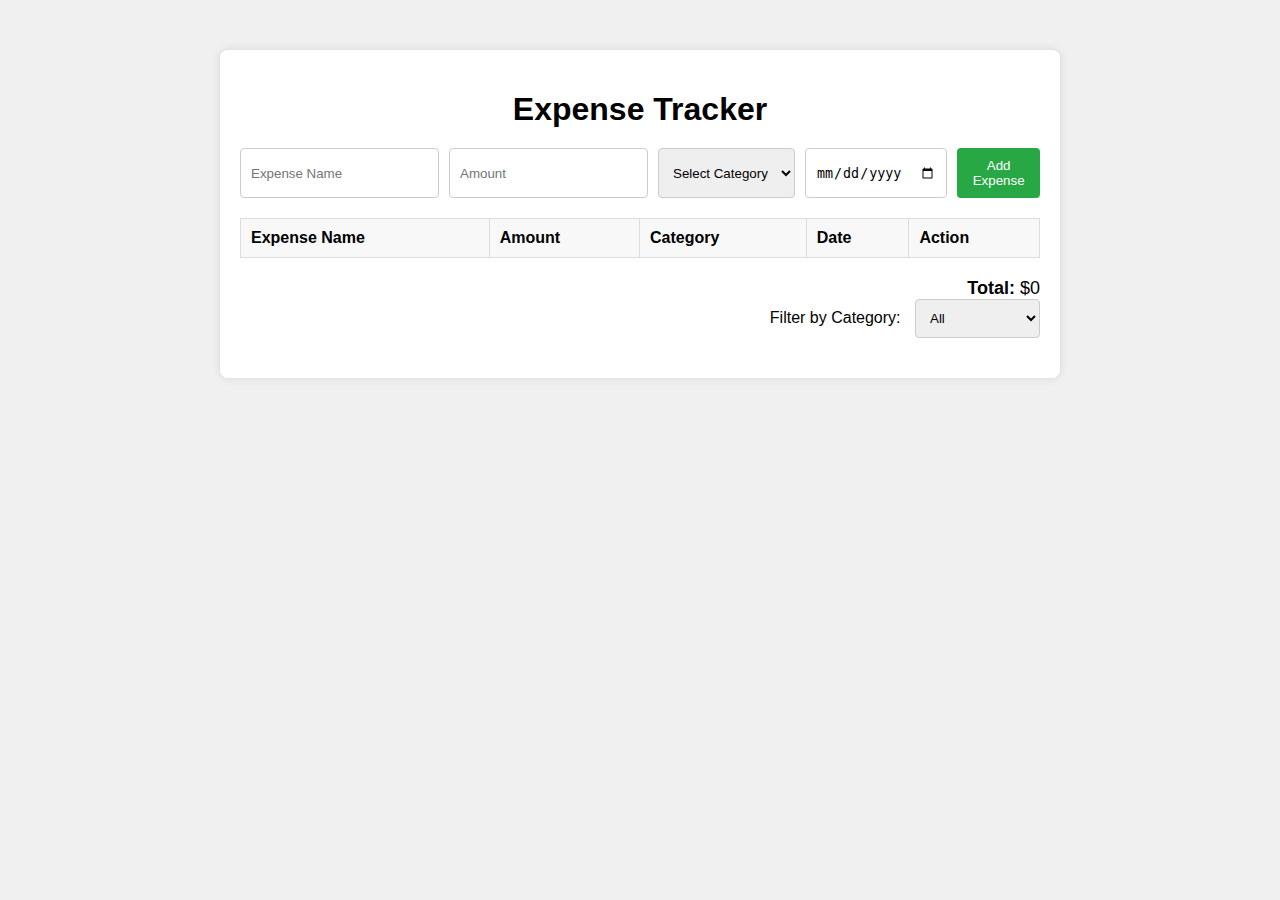
==== index.html @ 0efaba0f "project added" ====
<!DOCTYPE html>
<html>

<head>
    <title>Expense Tracker</title>
    <link rel="stylesheet" type="text/css" href="css.css" >
</head>

<body>
    <div class="container">
        <h1>Expense Tracker</h1>
        <form id="expense-form">
            <input type="text" id="expense-name" placeholder="Expense Name" required />
            <input type="number" id="expense-amount" placeholder="Amount" required />
            <select id="expense-category" required>
                <option value="" disabled selected>Select Category</option>
                <option value="Food">Food</option>
                <option value="Transport">Transport</option>
                <option value="Entertainment">Entertainment</option>
                <option value="Other">Other</option>
            </select>
            <input type="date" id="expense-date" required />
            <button type="submit">Add Expense</button>
        </form>
        <div class="expense-table">
            <table>
                <thead>
                    <tr>
                        <th>Expense Name</th>
                        <th>Amount</th>
                        <th>Category</th>
                        <th>Date</th>
                        <th>Action</th>
                    </tr>
                </thead>
                <tbody id="expense-list"></tbody>
            </table>
            <div class="total-amount">
                <strong>Total:</strong> $<span id="total-amount">0</span>
            </div>
        </div>
        <div class="filter">
            <label for="filter-category">Filter by Category:</label>
            <select id="filter-category">
                <option value="All">All</option>
                <option value="Food">Food</option>
                <option value="Transport">Transport</option>
                <option value="Entertainment">Entertainment</option>
                <option value="Other">Other</option>
            </select>
        </div>
    </div>
    <script>
        document.addEventListener("DOMContentLoaded", () => {
    const expenseForm = document.getElementById("expense-form");
    const expenseList = document.getElementById("expense-list");
    const totalAmount = document.getElementById("total-amount");
    const filterCategory = document.getElementById("filter-category");

    let expenses = [];

    expenseForm.addEventListener("submit", (e) => {
        e.preventDefault();

        const name = document.getElementById("expense-name").value;
        const amount = parseFloat(document.getElementById("expense-amount").value);
        const category = document.getElementById("expense-category").value;
        const date = document.getElementById("expense-date").value;

        const expense = {
            id: Date.now(),
            name,
            amount,
            category,
            date
        };
         
        expenses.push(expense);
        displayExpenses(expenses);
        updateTotalAmount();

        expenseForm.reset();
    });

    expenseList.addEventListener("click", (e) => {
        if (e.target.classList.contains("delete-btn")) {
            const id = parseInt(e.target.dataset.id);
            expenses = expenses.filter(expense => expense.id !== id) ;
            displayExpenses(expenses);
            updateTotalAmount();
        }

        if (e.target.classList.contains("edit-btn")) {
            const id = parseInt(e.target.dataset.id);
            const expense = expenses.find(expense => expense.id === id);

            document.getElementById("expense-name").value = expense.name;
            document.getElementById("expense-amount").value = expense.amount;
            document.getElementById("expense-category").value = expense.category;
            document.getElementById("expense-date").value = expense.date;

            expenses = expenses.filter(expense => expense.id !== id);
            displayExpenses(expenses);
            updateTotalAmount();
        }
    });

    filterCategory.addEventListener("change", (e) => {
        const category = e.target.value;
        if (category === "All") {
            displayExpenses(expenses);
        } else {
            const filteredExpenses = expenses.filter(expense => expense.category === category);
            displayExpenses(filteredExpenses);
        }
    });

    function displayExpenses(expenses) {
        expenseList.innerHTML = "";
        expenses.forEach(expense => {
            const row = document.createElement("tr");

            row.innerHTML = `
                <td>${expense.name}</td>
                <td>$${expense.amount.toFixed(2)}</td>
                <td>${expense.category}</td>
                <td>${expense.date}</td>
                <td>
                    <button class="edit-btn" data-id="${expense.id}">Edit</button>
                    <button class="delete-btn" data-id="${expense.id}">Delete</button>
                </td>
            `;

            expenseList.appendChild(row);
        });
    }

    function updateTotalAmount() {
        const total = expenses.reduce((sum, expense) => sum + expense.amount, 0);
        totalAmount.textContent = total.toFixed(2);
    }
});
    </script>
</body>

</html>
---- css.css ----
/* * {
    box-sizing: border-box;
    margin: 0;
    padding: 0;
}

body {
    font-family: Arial, sans-serif;
    background-color: #f8f9fa;
    display: flex;
    justify-content: center;
    align-items: center;
    height: 100vh;
}

.container {
    background-color: #ffffff;
    padding: 20px;
    width: 350px;
    border-radius: 5px;
    box-shadow: 0 0 15px rgba(0, 0, 0, 0.1);
}

h2 {
    text-align: center;
    margin-bottom: 20px;
}

.balance h1 {
    margin: 0;
}

.income-expense {
    display: flex;
    justify-content: space-between;
    margin: 20px 0;
}

.money {
    font-size: 20px;
}

.plus {
    color: green;
}

.minus {
    color: red;
}

.transaction-list {
    list-style-type: none;
    margin: 20px 0;
    padding: 0;
}

.transaction-list li {
    background-color: #f1f1f1;
    padding: 10px;
    margin-bottom: 10px;
    display: flex;
    justify-content: space-between;
    border-left: 5px solid green;
}

.transaction-list li.expense {
    border-left-color: red;
}

form {
    margin-top: 20px;
}

form input {
    width: 100%;
    padding: 10px;
    margin: 10px 0;
    border-radius: 5px;
    border: 1px solid #ccc;
}

.btn {
    width: 100%;
    padding: 10px;
    background-color: #28a745;
    color: white;
    border: none;
    border-radius: 5px;
    cursor: pointer;
}

.btn:hover {
    background-color: #218838;
} */

/* body {
    background-color: #f8f9fa;
}

h1, h2, h4 {
    color: #343a40;
}

.container {
    max-width: 600px;
}

#balance {
    font-size: 2.5rem;
    color: #28a745;
}

#expense-list {
    max-height: 300px;
    overflow-y: auto;
}

.list-group-item {
    display: flex;
    justify-content: space-between;
    align-items: center;
}

.list-group-item button {
    margin-left: 10px;
} */

body {
    font-family: Arial, sans-serif;
    background-color: #f0f0f0;
    margin: 0;
    padding: 0;
}

.container {
    max-width: 800px;
    margin: 50px auto;
    padding: 20px;
    background-color: #fff;
    box-shadow: 0 0 10px rgba(0, 0, 0, 0.1);
    border-radius: 8px;
}

h1 {
    text-align: center;
    margin-bottom: 20px;
}

form {
    display: flex;
    gap: 10px;
    margin-bottom: 20px;
}

form input, form select, form button {
    padding: 10px;
    border: 1px solid #ccc;
    border-radius: 4px;
}

form button {
    background-color: #28a745;
    color: white;
    border: none;
    cursor: pointer;
}

form button:hover {
    background-color: #218838;
}

.expense-table table {
    width: 100%;
    border-collapse: collapse;
    margin-bottom: 20px;
}

.expense-table th, .expense-table td {
    padding: 10px;
    border: 1px solid #ddd;
    text-align: left;
}

.expense-table th {
    background-color: #f8f8f8;
}

.total-amount {
    text-align: right;
    font-size: 18px;
}

.filter {
    margin-bottom: 20px;
    text-align: right;
}

.filter label {
    margin-right: 10px;
}

.filter select {
    padding: 10px;
    border: 1px solid #ccc;
    border-radius: 4px;
}
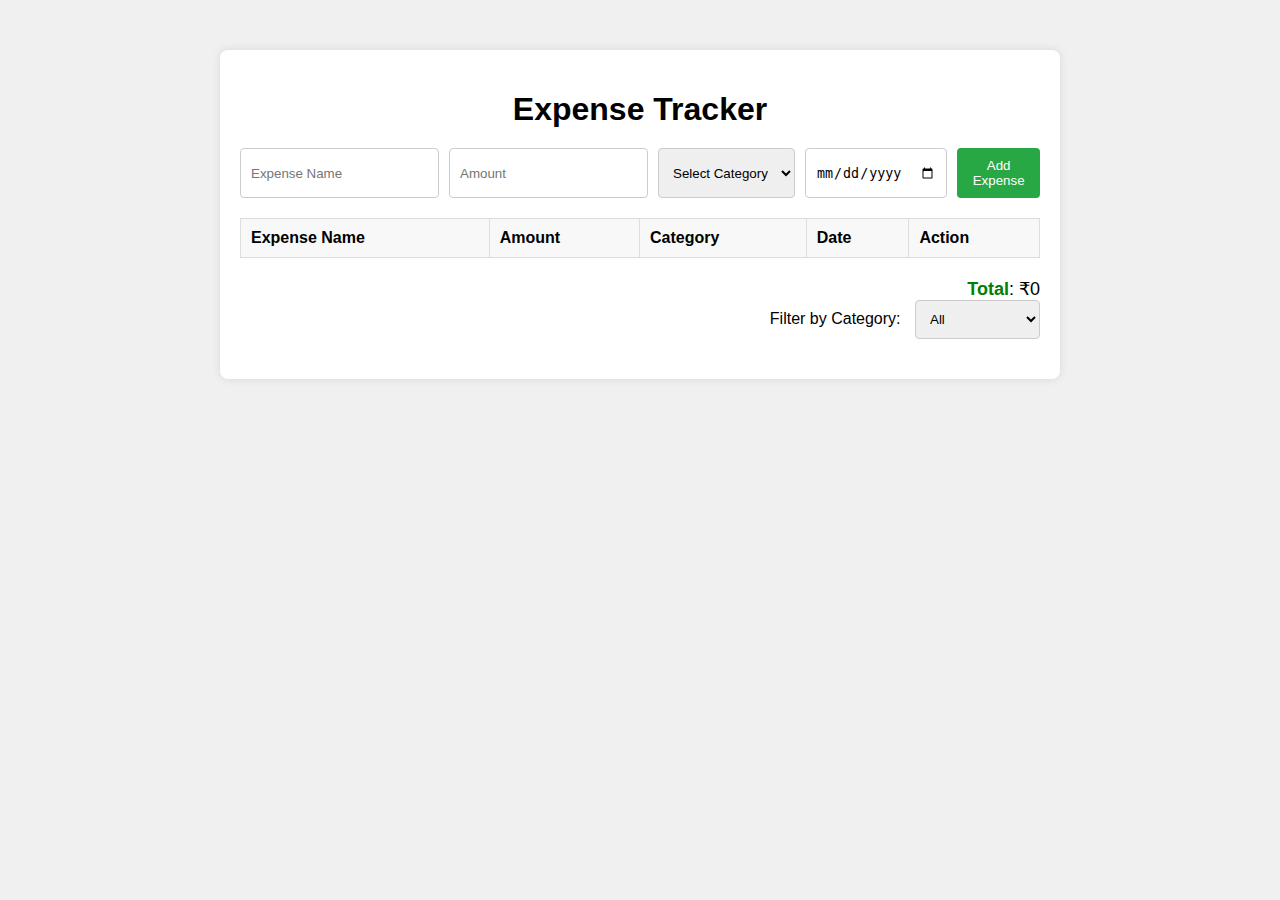
==== commit 8a66b4d0: "changes commited" ====
--- a/index.html
+++ b/index.html
@@ -36,7 +36,7 @@
                 <tbody id="expense-list"></tbody>
             </table>
             <div class="total-amount">
-                <strong>Total:</strong> $<span id="total-amount">0</span>
+                <strong style="color: green;">Total</strong>: ₹<span id="total-amount">0</span>
             </div>
         </div>
         <div class="filter">
@@ -126,8 +126,8 @@
                 <td>${expense.category}</td>
                 <td>${expense.date}</td>
                 <td>
-                    <button class="edit-btn" data-id="${expense.id}">Edit</button>
-                    <button class="delete-btn" data-id="${expense.id}">Delete</button>
+                    <button class="edit-btn" style="border:solid blue color:blue " data-id="${expense.id}">Edit</button>
+                    <button class="delete-btn" style="border:solid red color:red" data-id="${expense.id}">Delete</button>
                 </td>
             `;
 
--- a/css.css
+++ b/css.css
@@ -204,3 +204,11 @@
     border: 1px solid #ccc;
     border-radius: 4px;
 }
+.delete-btn{
+    color: red;
+    border: solid red;
+}
+.edit-btn{
+    color: blue;
+    border: solid blue;
+}
